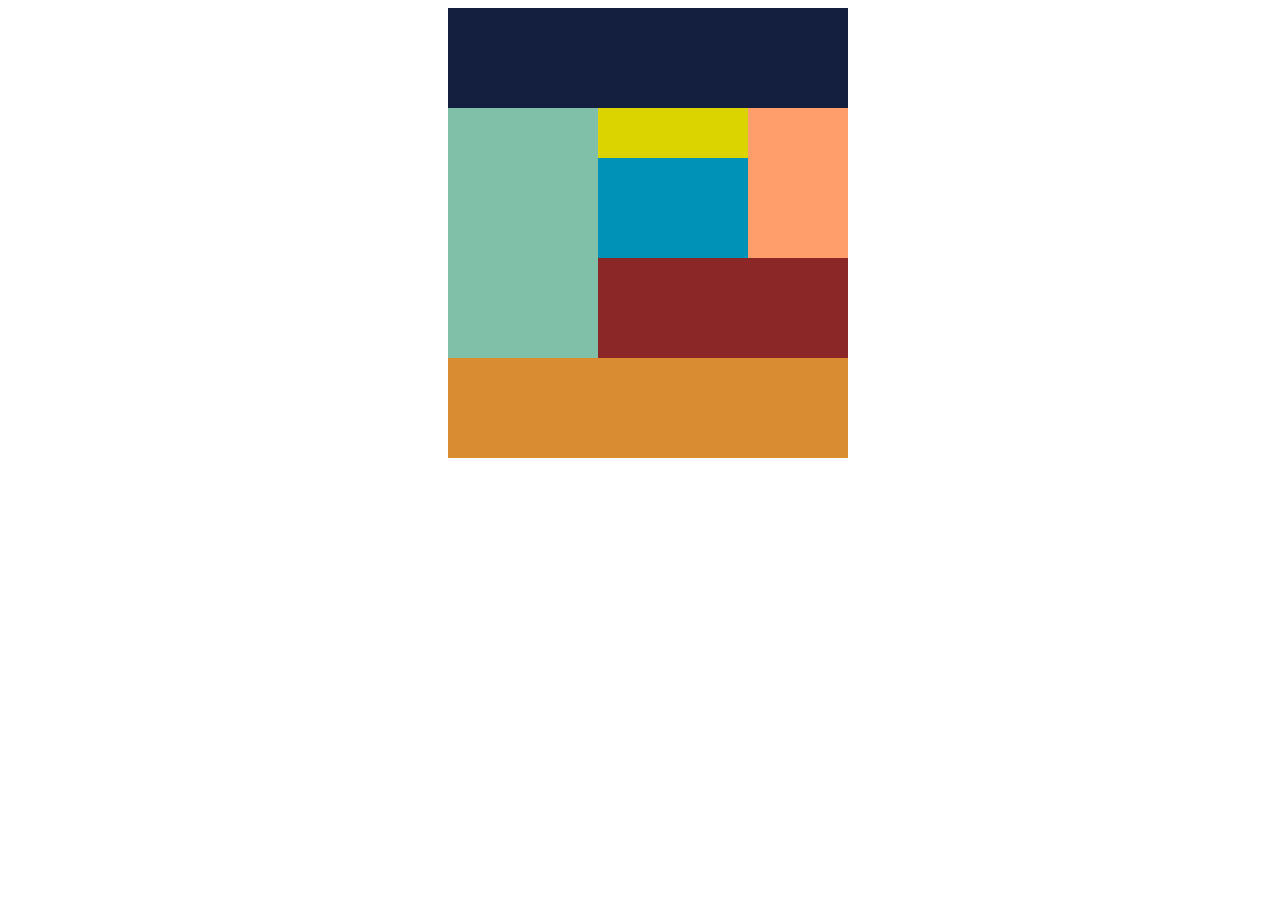
==== lesson-2/index.html @ 062903bf "カリキュラム　リッスン2　阿部亮介" ====
<!DOCTYPE html>
<html lang="ja">
<head>
	<meta charset="UTF-8">
	<title>DIV PUZZLE2</title>
	<link rel="stylesheet" href="style.css">
</head>
<body>
	<div class="wrapper">
		<div class="header">
		<!--  end of .header -->			
		</div>
		<div class="main clearfix">
			<div class="side">
			</div>
			<div class="content">
				<div class="contet-top clearfix">
					<div class="content-top-left">
						<div class="content-top-left-top"></div>
						<div class="content-top-left-bottom"></div>
					</div>
					<div class="content-top-right">
					</div>
				</div>
				<div class="content-bottom">
				</div>
			</div>
		<!--  end of .main -->
		</div>	
		<div class="footer">
		<!--  end of .footer -->			
		</div>
	<!--  end of .wrapper -->
	</div>
</body>
</html>
---- lesson-2/style.css ----
body {
	width: 100%;
}

.wrapper {
	width: 400px;
	margin: 0 auto;
}

.header {
	height: 100px;
	background: #141f40;
}

.side {
	float: left;
	width: 150px;
	height: 250px;
	background: #80bfa8;	
}

.content {
	float: right;
	width: 250px;
	height: 250px;
}

.content-top-left {
	float: left;
	width: 150px;
}

.content-top-left-top {
	height: 50px;
	background: #dbd400;
}

.content-top-left-bottom {
	height: 100px;
	background: #0093b7;
}

.content-top-right {
	float: right;
	width: 100px;
	height: 150px;
	background: #ff9e6b;
}

.content-bottom {
	height: 100px;
	background: #8c2727;
}	

.footer {
	height: 100px;
	background: #d98d30;
}

.clearfix:after {
	content: "";
	display: block;
	clear: both;
	height: 0;
	visibility: hidden;
}
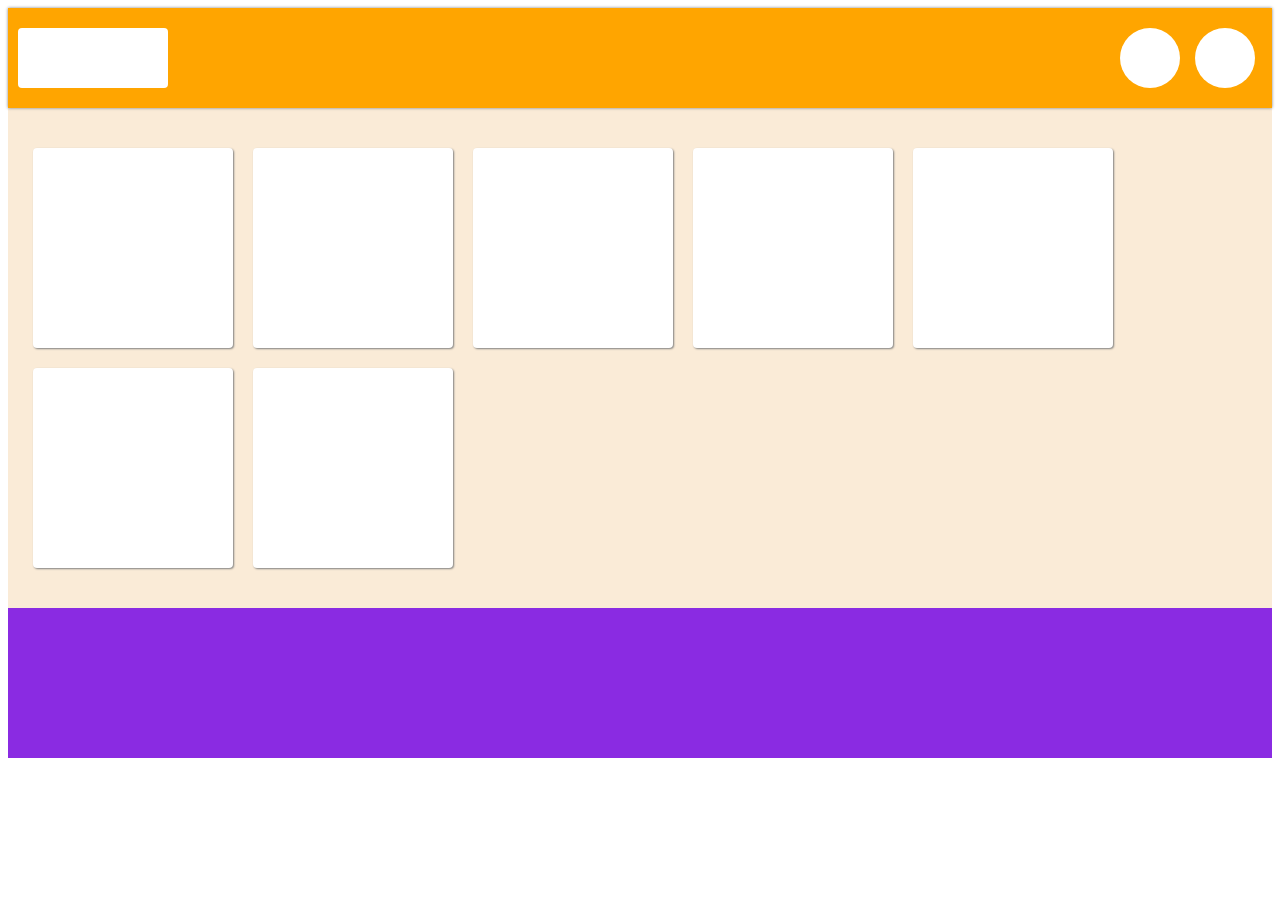
==== commit 951d2ebd: "lesson２" ====
--- a/lesson-2/index.html
+++ b/lesson-2/index.html
@@ -1,36 +1,38 @@
 <!DOCTYPE html>
 <html lang="ja">
-<head>
-	<meta charset="UTF-8">
-	<title>DIV PUZZLE2</title>
-	<link rel="stylesheet" href="style.css">
-</head>
-<body>
-	<div class="wrapper">
-		<div class="header">
-		<!--  end of .header -->			
-		</div>
-		<div class="main clearfix">
-			<div class="side">
-			</div>
-			<div class="content">
-				<div class="contet-top clearfix">
-					<div class="content-top-left">
-						<div class="content-top-left-top"></div>
-						<div class="content-top-left-bottom"></div>
-					</div>
-					<div class="content-top-right">
-					</div>
-				</div>
-				<div class="content-bottom">
-				</div>
-			</div>
-		<!--  end of .main -->
-		</div>	
-		<div class="footer">
-		<!--  end of .footer -->			
-		</div>
-	<!--  end of .wrapper -->
-	</div>
-</body>
-</html>+  <head>
+    <meta charset="UTF-8" />
+    <meta name="viewport" content="width=device-width, initial-scale=1.0" />
+    <meta http-equiv="X-UA-Compatible" content="ie=edge" />
+    <link rel="stylesheet" href="../../../tools/style/reset.css" />
+    <link rel="stylesheet" href="./style.css" />
+    <title>div-puzzle-sp | lesson-2</title>
+  </head>
+  <body>
+    <div class="wrapper">
+      <header>
+        <div class="top">
+          <div class="top-left"></div>
+          <div class="top-right">
+            <div class="top-right-box"></div>
+            <div class="top-right-box"></div>
+          </div>
+        </div>
+      </header>
+      <main>
+        <div class="main">
+          <div class="main-box"></div>
+          <div class="main-box"></div>
+          <div class="main-box"></div>
+          <div class="main-box"></div>
+          <div class="main-box"></div>
+          <div class="main-box"></div>
+          <div class="main-box"></div>
+        </div>
+      </main>
+      <footer>
+        <div class="bottom"></div>
+      </footer>
+    </div>
+  </body>
+</html>
--- a/lesson-2/style.css
+++ b/lesson-2/style.css
@@ -1,66 +1,64 @@
-body {
-	width: 100%;
+@charset "UTF-8";
+
+.wrapper {
+   margin: 0;
+   background-color: antiquewhite;
+}
+/*header*/
+.top {
+    height: 100px;
+    background-color: orange;
+    position: relative;
+    display: flex;
+    align-items: center;
+    justify-content: space-between;
+    margin: 0;
+    padding: 0 10px;
+    box-shadow: 0 0 3px 0 gray;
+
 }
 
-.wrapper {
-	width: 400px;
-	margin: 0 auto;
+.top-left {
+    height: 60px;
+    width: 150px;
+    background-color: white;
+    border-radius: 4px;
+ 
 }
 
-.header {
-	height: 100px;
-	background: #141f40;
+.top-right {
+    display: flex;
+    width: 150px;
+    justify-content: space-around;
 }
 
-.side {
-	float: left;
-	width: 150px;
-	height: 250px;
-	background: #80bfa8;	
+.top-right-box {
+    height: 60px;
+    width: 60px;
+    border-radius: 50%;
+    background-color: white;
 }
 
-.content {
-	float: right;
-	width: 250px;
-	height: 250px;
+/*main*/
+.main {
+    margin: 0;
+    display: flex;
+    flex-wrap: wrap;
+    padding: 30px 15px;
 }
 
-.content-top-left {
-	float: left;
-	width: 150px;
+.main-box {
+    width: 200px;
+    height: 200px;
+    border-radius: 4px;
+    background-color: white;
+    margin: 10px;
+    border-radius: 4px;
+    box-shadow: 1px 1px 2px 0 gray;
 }
 
-.content-top-left-top {
-	height: 50px;
-	background: #dbd400;
+/* footer */
+.bottom {
+    height: 150px;
+    background-color: blueviolet;
 }
-
-.content-top-left-bottom {
-	height: 100px;
-	background: #0093b7;
-}
-
-.content-top-right {
-	float: right;
-	width: 100px;
-	height: 150px;
-	background: #ff9e6b;
-}
-
-.content-bottom {
-	height: 100px;
-	background: #8c2727;
-}	
-
-.footer {
-	height: 100px;
-	background: #d98d30;
-}
-
-.clearfix:after {
-	content: "";
-	display: block;
-	clear: both;
-	height: 0;
-	visibility: hidden;
-}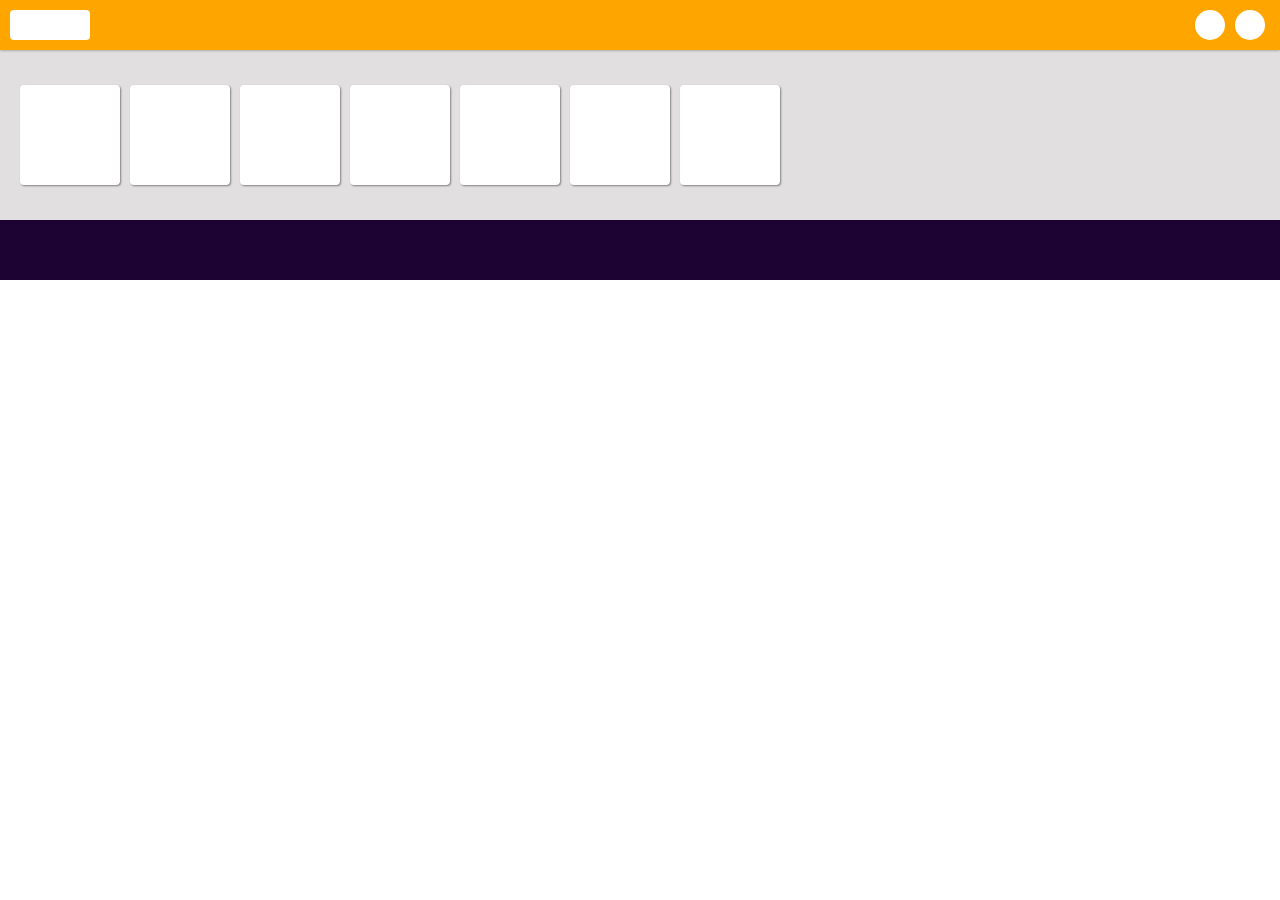
==== commit 46d2c4a5: "SP　lesson2 修正" ====
--- a/lesson-2/index.html
+++ b/lesson-2/index.html
@@ -4,7 +4,7 @@
     <meta charset="UTF-8" />
     <meta name="viewport" content="width=device-width, initial-scale=1.0" />
     <meta http-equiv="X-UA-Compatible" content="ie=edge" />
-    <link rel="stylesheet" href="../../../tools/style/reset.css" />
+    <link rel="stylesheet" href="reset.css" />
     <link rel="stylesheet" href="./style.css" />
     <title>div-puzzle-sp | lesson-2</title>
   </head>
@@ -20,14 +20,16 @@
         </div>
       </header>
       <main>
-        <div class="main">
-          <div class="main-box"></div>
-          <div class="main-box"></div>
-          <div class="main-box"></div>
-          <div class="main-box"></div>
-          <div class="main-box"></div>
-          <div class="main-box"></div>
-          <div class="main-box"></div>
+        <div class="center">
+          <ul>
+            <li></li>
+            <li></li>
+            <li></li>
+            <li></li>
+            <li></li>
+            <li></li>
+            <li></li>
+          </ul>
         </div>
       </main>
       <footer>
--- a/lesson-2/style.css
+++ b/lesson-2/style.css
@@ -1,26 +1,22 @@
 @charset "UTF-8";
 
-.wrapper {
-   margin: 0;
-   background-color: antiquewhite;
-}
+
 /*header*/
 .top {
-    height: 100px;
+    height: 50px;
     background-color: orange;
     position: relative;
     display: flex;
     align-items: center;
     justify-content: space-between;
-    margin: 0;
     padding: 0 10px;
     box-shadow: 0 0 3px 0 gray;
 
 }
 
 .top-left {
-    height: 60px;
-    width: 150px;
+    height: 30px;
+    width: 80px;
     background-color: white;
     border-radius: 4px;
  
@@ -28,37 +24,39 @@
 
 .top-right {
     display: flex;
-    width: 150px;
+    width: 80px;
     justify-content: space-around;
 }
 
 .top-right-box {
-    height: 60px;
-    width: 60px;
+    height: 30px;
+    width: 30px;
     border-radius: 50%;
     background-color: white;
 }
 
 /*main*/
-.main {
-    margin: 0;
+.center {
+    padding: 30px 15px;
+    background-color: rgb(225, 223, 223);
+}
+
+.center ul {
     display: flex;
     flex-wrap: wrap;
-    padding: 30px 15px;
 }
 
-.main-box {
-    width: 200px;
-    height: 200px;
+.center ul li {
+    width: 100px;
+    height: 100px;
     border-radius: 4px;
     background-color: white;
-    margin: 10px;
-    border-radius: 4px;
+    margin: 5px;
     box-shadow: 1px 1px 2px 0 gray;
 }
 
 /* footer */
 .bottom {
-    height: 150px;
-    background-color: blueviolet;
+    height: 60px;
+    background-color: rgb(28, 3, 52);
 }
